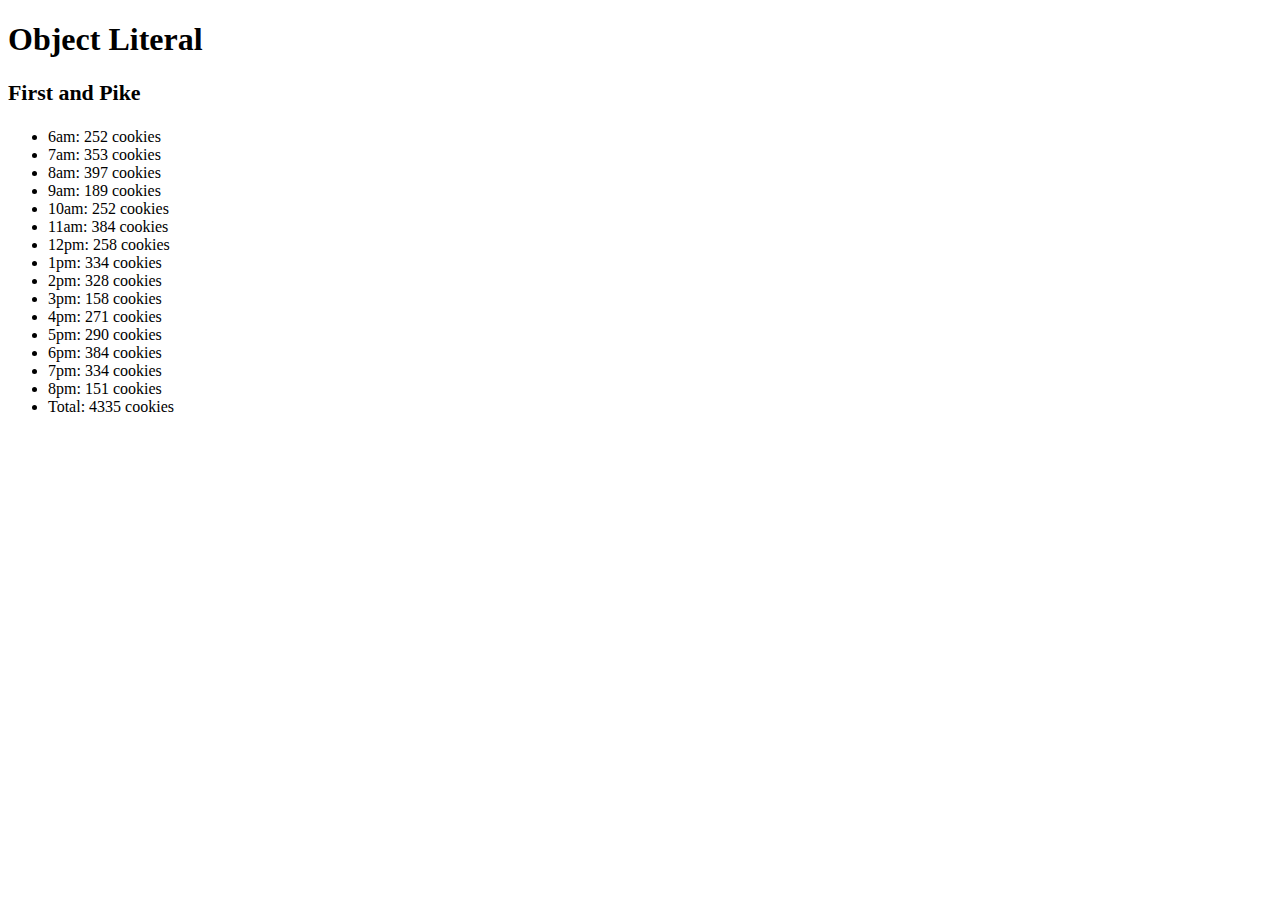
==== index.html @ 9e73b5ab "git init demo" ====
<!DOCTYPE html>
<html>
  <head>
    <title>Object Literal</title>
  </head>
  <body>
    <h1>Object Literal</h1>
    <div>
    <h3 id="fandp"></h3>
      <ul id="firstandpike"></ul>
  </div>
  <script src="app.js" type="text/javascript"></script>
  </body>
</html>
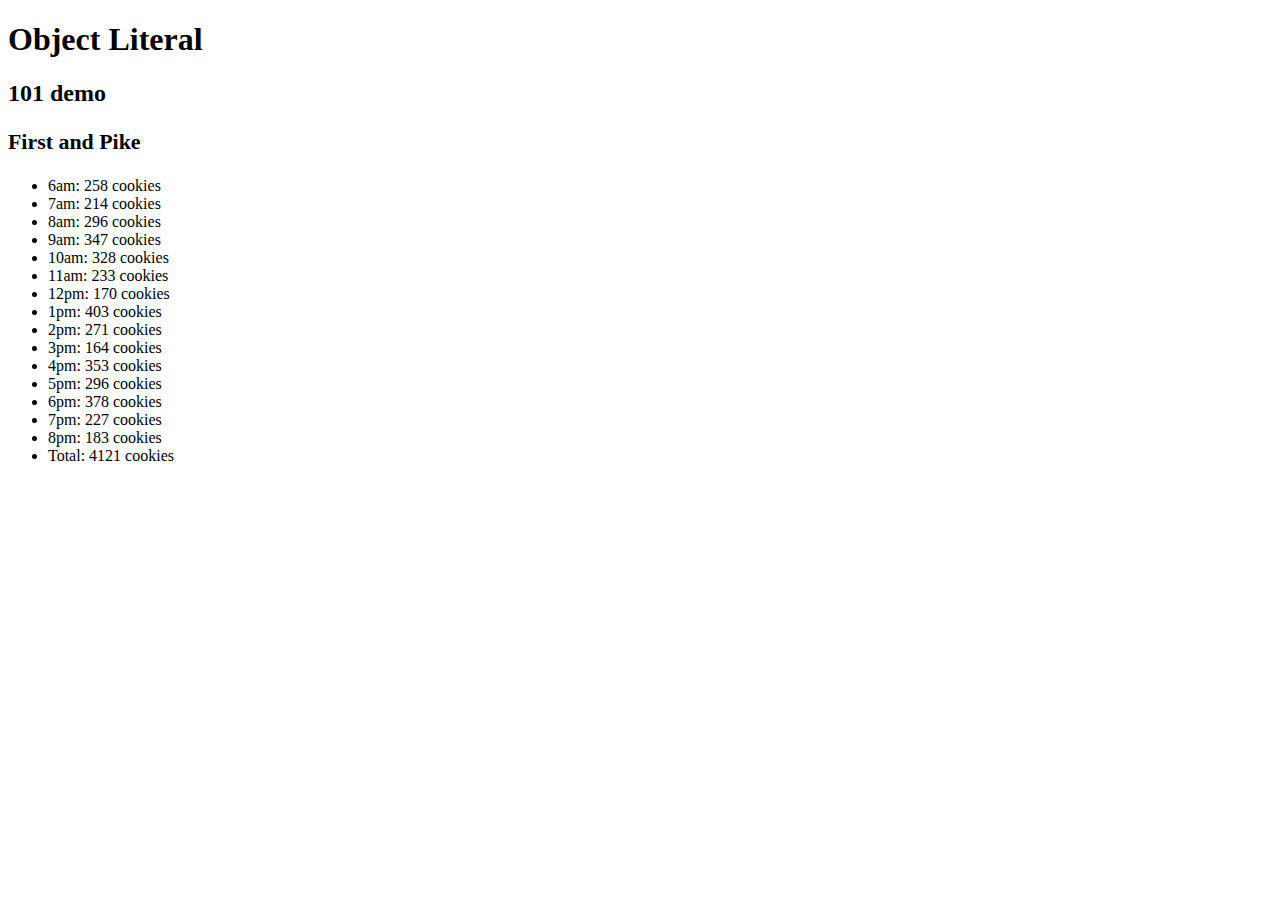
==== commit ba5c009a: "added an h2 101 demo text" ====
--- a/index.html
+++ b/index.html
@@ -5,6 +5,7 @@
   </head>
   <body>
     <h1>Object Literal</h1>
+    <h2>101 demo</h2>
     <div>
     <h3 id="fandp"></h3>
       <ul id="firstandpike"></ul>
